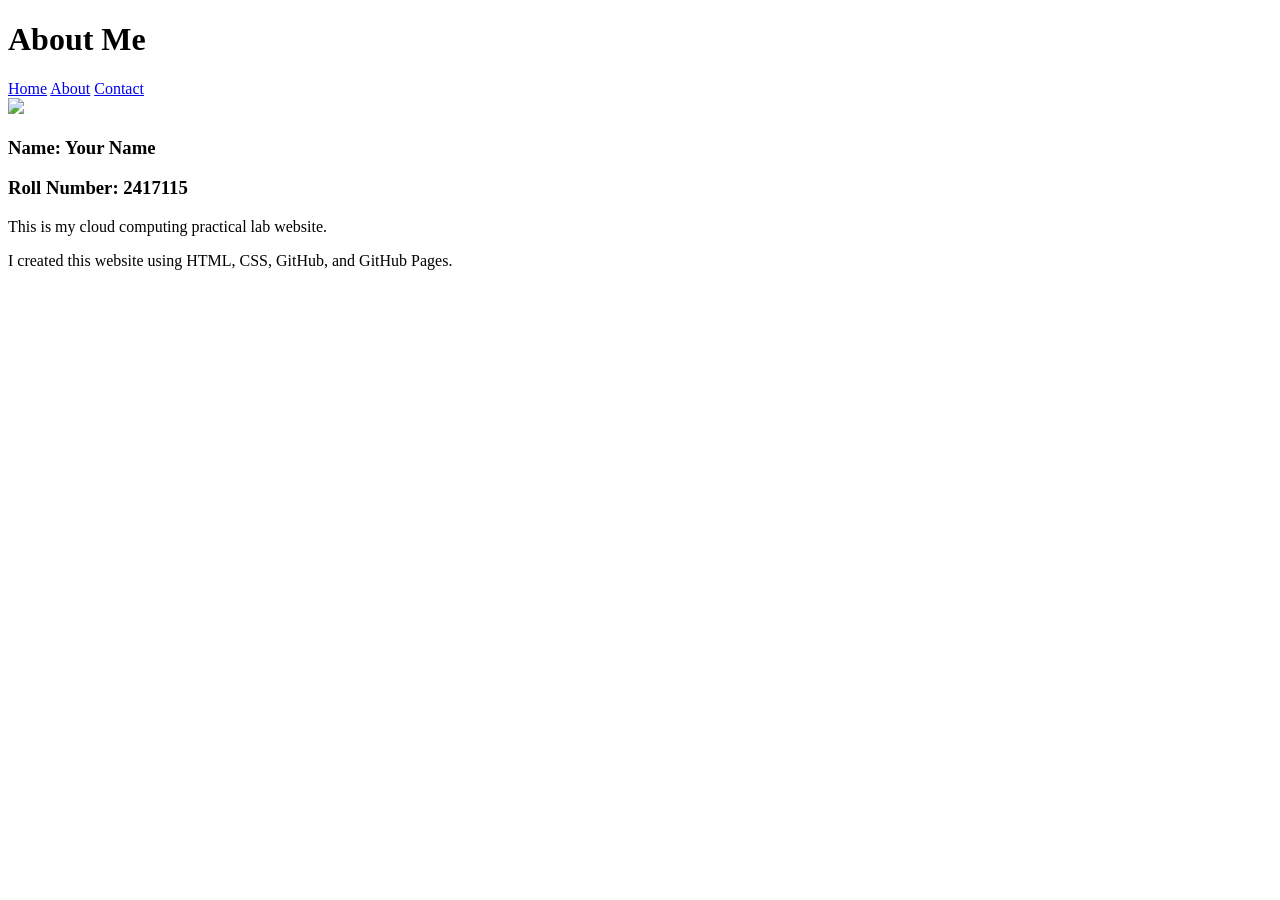
==== About.html @ 60e648a7 "Create About.html" ====
<!DOCTYPE html>
<html>
<head>
    <title>About Me</title>
    <link rel="stylesheet" href="style.css">
</head>

<body>

    <div class="overlay">

        <h1>About Me</h1>

        <nav>
            <a href="index.html">Home</a>
            <a href="about.html">About</a>
            <a href="contact.html">Contact</a>
        </nav>

        <div class="box">

            <img src="https://i.pravatar.cc/150"
                 class="profile">

            <h3>Name: Your Name</h3>

            <h3>Roll Number: 2417115</h3>

            <p>
                This is my cloud computing practical lab website.
            </p>

            <p>
                I created this website using HTML, CSS, GitHub,
                and GitHub Pages.
            </p>

        </div>

    </div>

</body>
</html>
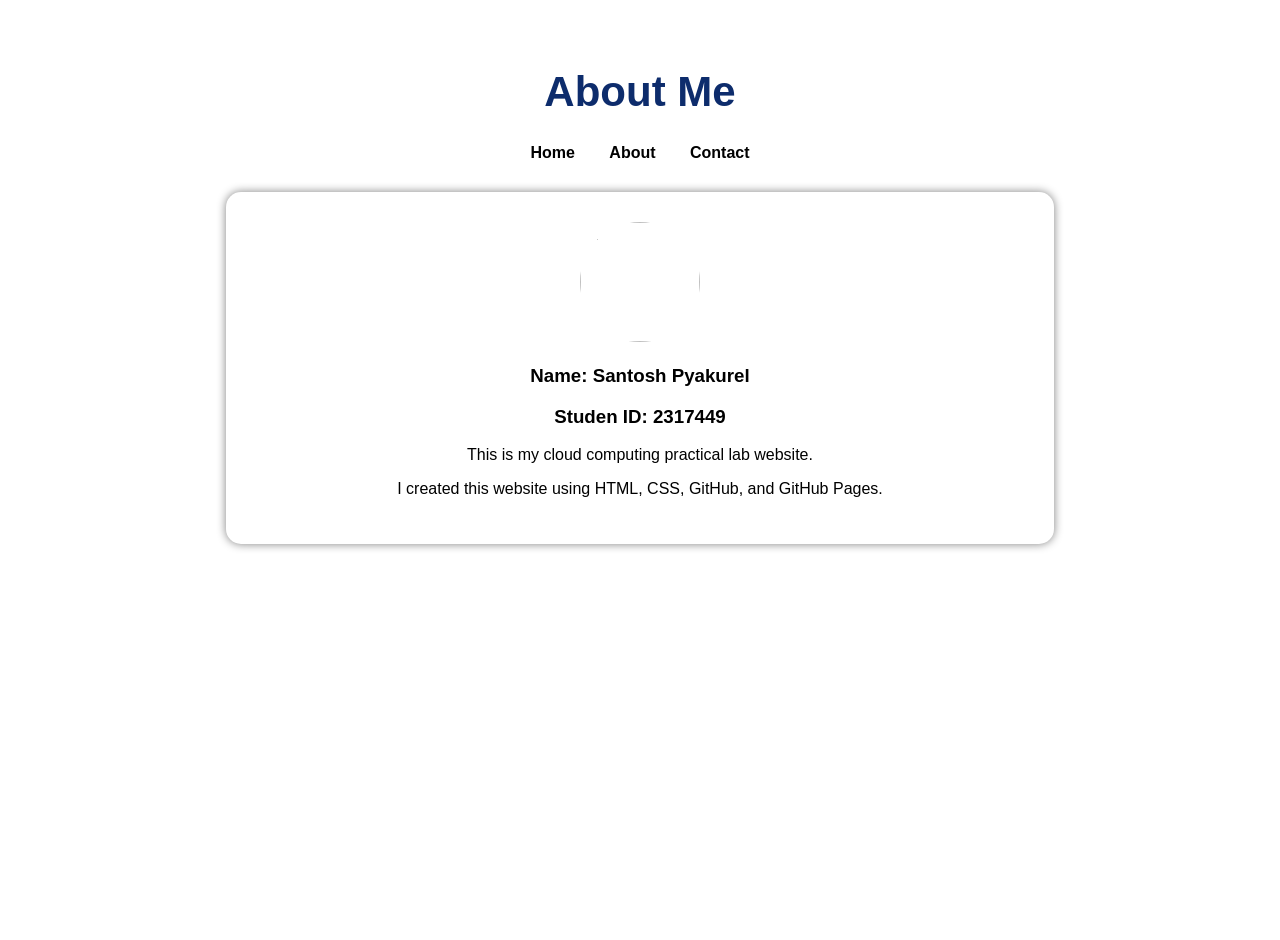
==== commit 6f93f51d: "Update About.html" ====
--- a/About.html
+++ b/About.html
@@ -1,5 +1,6 @@
 <!DOCTYPE html>
 <html>
+
 <head>
     <title>About Me</title>
     <link rel="stylesheet" href="style.css">
@@ -19,12 +20,11 @@
 
         <div class="box">
 
-            <img src="https://i.pravatar.cc/150"
-                 class="profile">
+            <img src="https://i.pravatar.cc/150" class="profile">
 
-            <h3>Name: Your Name</h3>
+            <h3>Name: Santosh Pyakurel</h3>
 
-            <h3>Roll Number: 2417115</h3>
+            <h3>Studen ID: 2317449</h3>
 
             <p>
                 This is my cloud computing practical lab website.
--- a/style.css
+++ b/style.css
@@ -0,0 +1,54 @@
+body {
+    margin: 0;
+    padding: 0;
+    font-family: Arial;
+    text-align: center;
+
+    background-image: url('https://images.unsplash.com/photo-1506744038136-46273834b3fb');
+    background-size: cover;
+    background-position: center;
+    background-repeat: no-repeat;
+
+    height: 100vh;
+}
+
+.overlay {
+    background-color: rgba(255,255,255,0.7);
+    min-height: 100vh;
+    padding-top: 40px;
+}
+
+h1 {
+    color: #0d2c6c;
+    font-size: 42px;
+}
+
+nav {
+    margin-bottom: 30px;
+}
+
+nav a {
+    margin: 15px;
+    text-decoration: none;
+    color: black;
+    font-weight: bold;
+}
+
+.box {
+    width: 60%;
+    margin: auto;
+
+    background: white;
+
+    padding: 30px;
+
+    border-radius: 15px;
+
+    box-shadow: 0px 0px 10px gray;
+}
+
+.profile {
+    width: 120px;
+    height: 120px;
+    border-radius: 50%;
+}
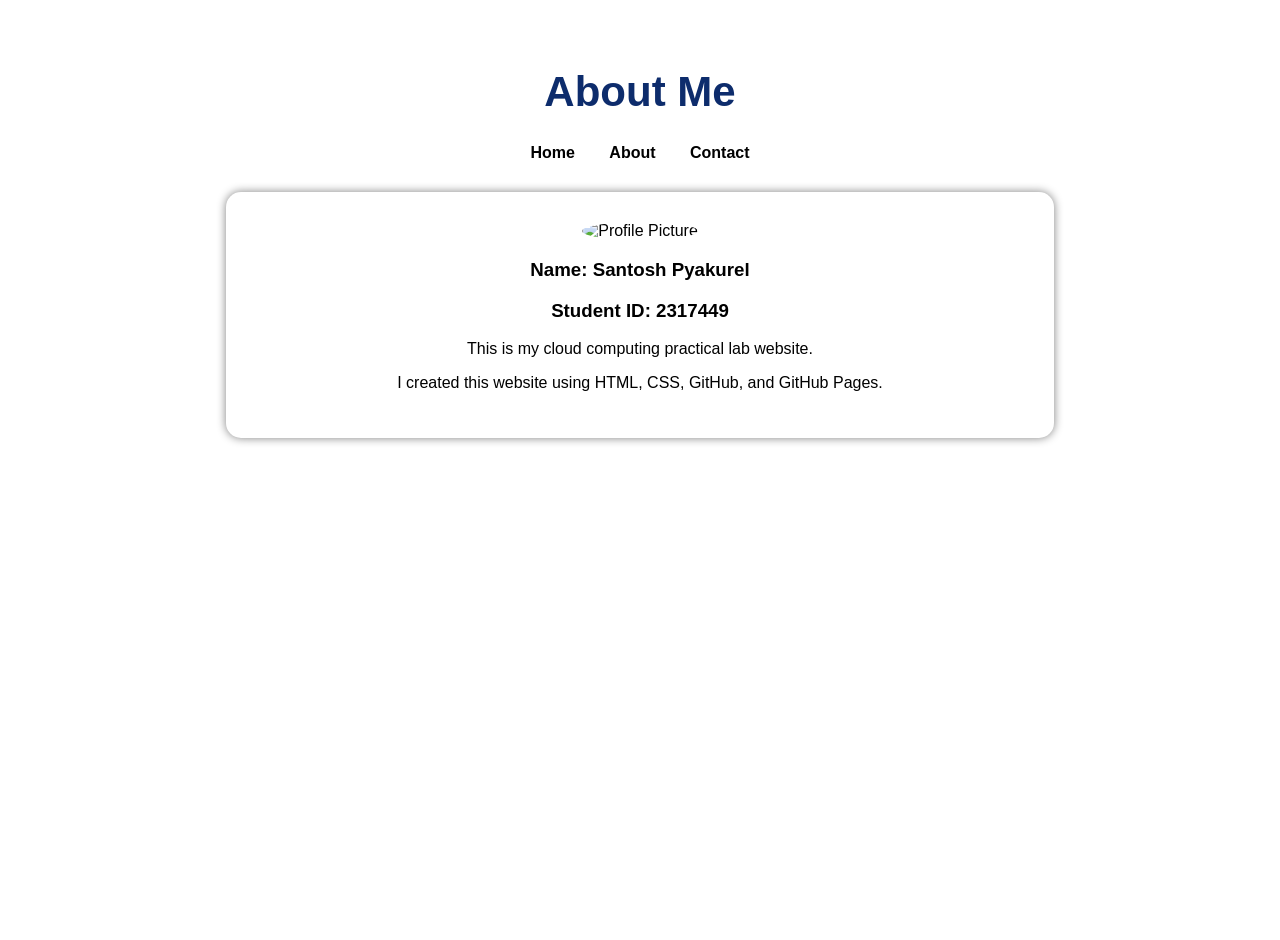
==== commit b4d629b3: "Update About.html" ====
--- a/About.html
+++ b/About.html
@@ -1,8 +1,13 @@
+
 <!DOCTYPE html>
-<html>
+<html lang="en">
 
 <head>
+    <meta charset="UTF-8">
+    <meta name="viewport" content="width=device-width, initial-scale=1.0">
+
     <title>About Me</title>
+
     <link rel="stylesheet" href="style.css">
 </head>
 
@@ -20,11 +25,13 @@
 
         <div class="box">
 
-            <img src="https://i.pravatar.cc/150" class="profile">
+            <img src="https://i.pravatar.cc/150"
+                 alt="Profile Picture"
+                 class="profile">
 
             <h3>Name: Santosh Pyakurel</h3>
 
-            <h3>Studen ID: 2317449</h3>
+            <h3>Student ID: 2317449</h3>
 
             <p>
                 This is my cloud computing practical lab website.
@@ -40,4 +47,5 @@
     </div>
 
 </body>
+
 </html>
